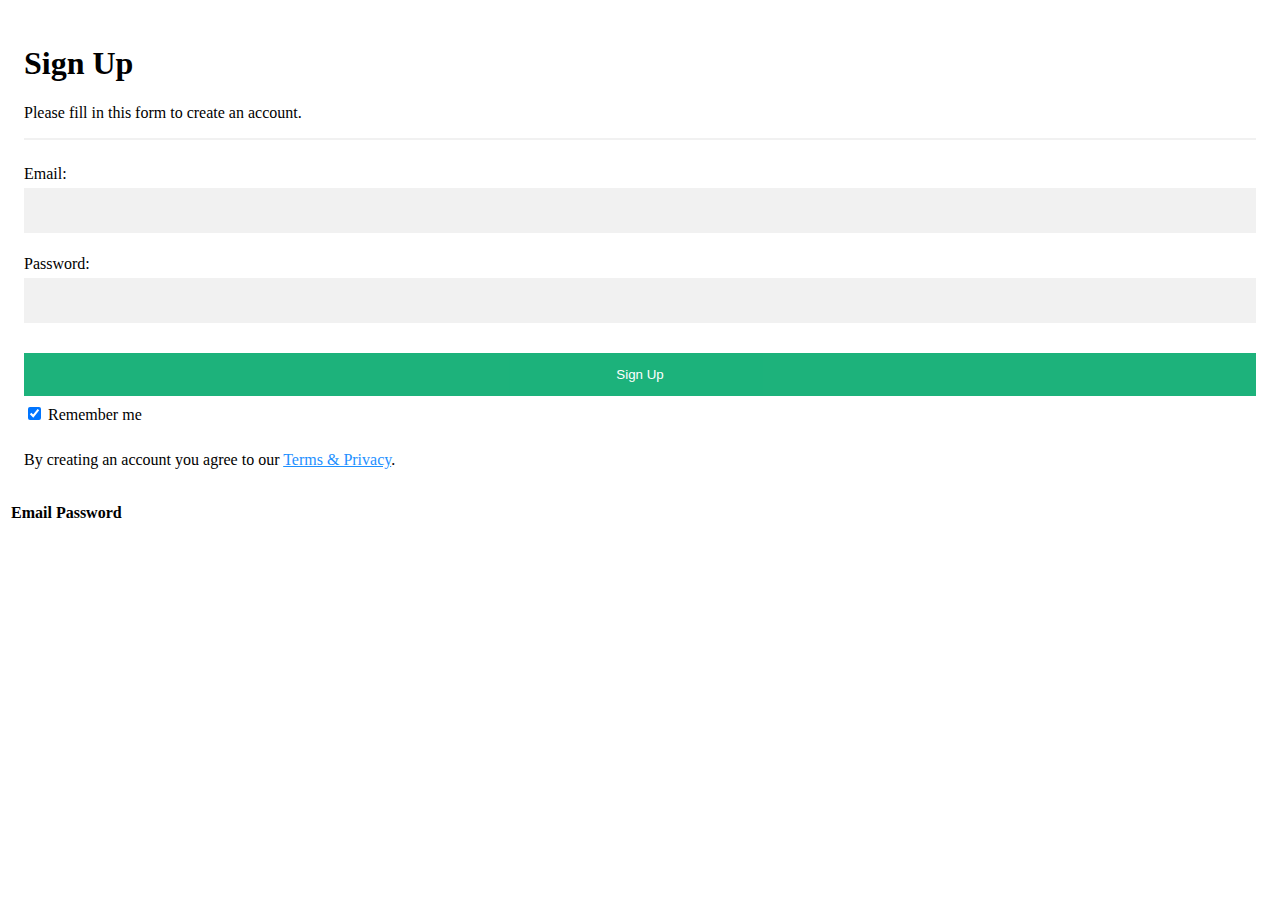
==== signup.html @ 5066a61b "Add files via upload" ====
<!DOCTYPE html>
<html>
<body>
<link rel="stylesheet" type="text/css" href="signup.css" />
  <div class="container">
    <h1>Sign Up</h1>
    <p>Please fill in this form to create an account.</p>
    <hr>

    <form id="signUpForm">
        <label for="email">Email:</label>
        <input type="text" id="email" name="email" required>
        <label for="password">Password:</label>
        <input type="password" id="password" name="password" required>
        <button type="submit">Sign Up</button>
      <input type="checkbox" checked="checked" name="remember" style="margin-bottom:15px"> Remember me
    </label>
<div id="message">
  <h3>Password must contain the following:</h3>
  <p id="letter" class="invalid">A <b>lowercase</b> letter</p>
  <p id="capital" class="invalid">A <b>capital (uppercase)</b> letter</p>
  <p id="number" class="invalid">A <b>number</b></p>
  <p id="length" class="invalid">Minimum <b>8 characters</b></p>
</div>
    <p>By creating an account you agree to our <a href="#" style="color:dodgerblue">Terms & Privacy</a>.</p>
  </div>
    <table id="infoTable">
        <thead>
            <tr>
                <th>Email</th>
                <th>Password</th>
            </tr>
        </thead>
        <tbody>
            <!-- Rows will be dynamically added here -->
        </tbody>
    </table>

    <script src="app.js"></script>
</body>
</html>
---- signup.css ----
* {box-sizing: border-box}

/* Full-width input fields */
  input[type=text], input[type=password] {
  width: 100%;
  padding: 15px;
  margin: 5px 0 22px 0;
  display: inline-block;
  border: none;
  background: #f1f1f1;
}

input[type=text]:focus, input[type=password]:focus {
  background-color: #ddd;
  outline: none;
}

hr {
  border: 1px solid #f1f1f1;
  margin-bottom: 25px;
}

/* Set a style for all buttons */
button {
  background-color: #04AA6D;
  color: white;
  padding: 14px 20px;
  margin: 8px 0;
  border: none;
  cursor: pointer;
  width: 100%;
  opacity: 0.9;
}

button:hover {
  opacity:1;
}

/* Extra styles for the cancel button */
.cancelbtn {
  padding: 14px 20px;
  background-color: #f44336;
}

/* Float cancel and signup buttons and add an equal width */
.cancelbtn, .signupbtn {
  float: left;
  width: 50%;
}

/* Add padding to container elements */
.container {
  padding: 16px;
}

/* Clear floats */
.clearfix::after {
  content: "";
  clear: both;
  display: table;
}

/* Change styles for cancel button and signup button on extra small screens */
@media screen and (max-width: 300px) {
  .cancelbtn, .signupbtn {
    width: 100%;
  }
}
/* The message box is shown when the user clicks on the password field */
#message {
  display:none;
  background: #f1f1f1;
  color: #000;
  position: relative;
  padding: 20px;
  margin-top: 10px;
}
#message p {
  padding: 10px 35px;
  font-size: 18px;
}

/* Add a green text color and a checkmark when the requirements are right */
.valid {
  color: green;
}

.valid:before {
  position: relative;
  left: -35px;
  content: "&#10004;";
}

/* Add a red text color and an "x" icon when the requirements are wrong */
.invalid {
  color: red;
}

.invalid:before {
  position: relative;
  left: -35px;
  content: "&#10006;";
}
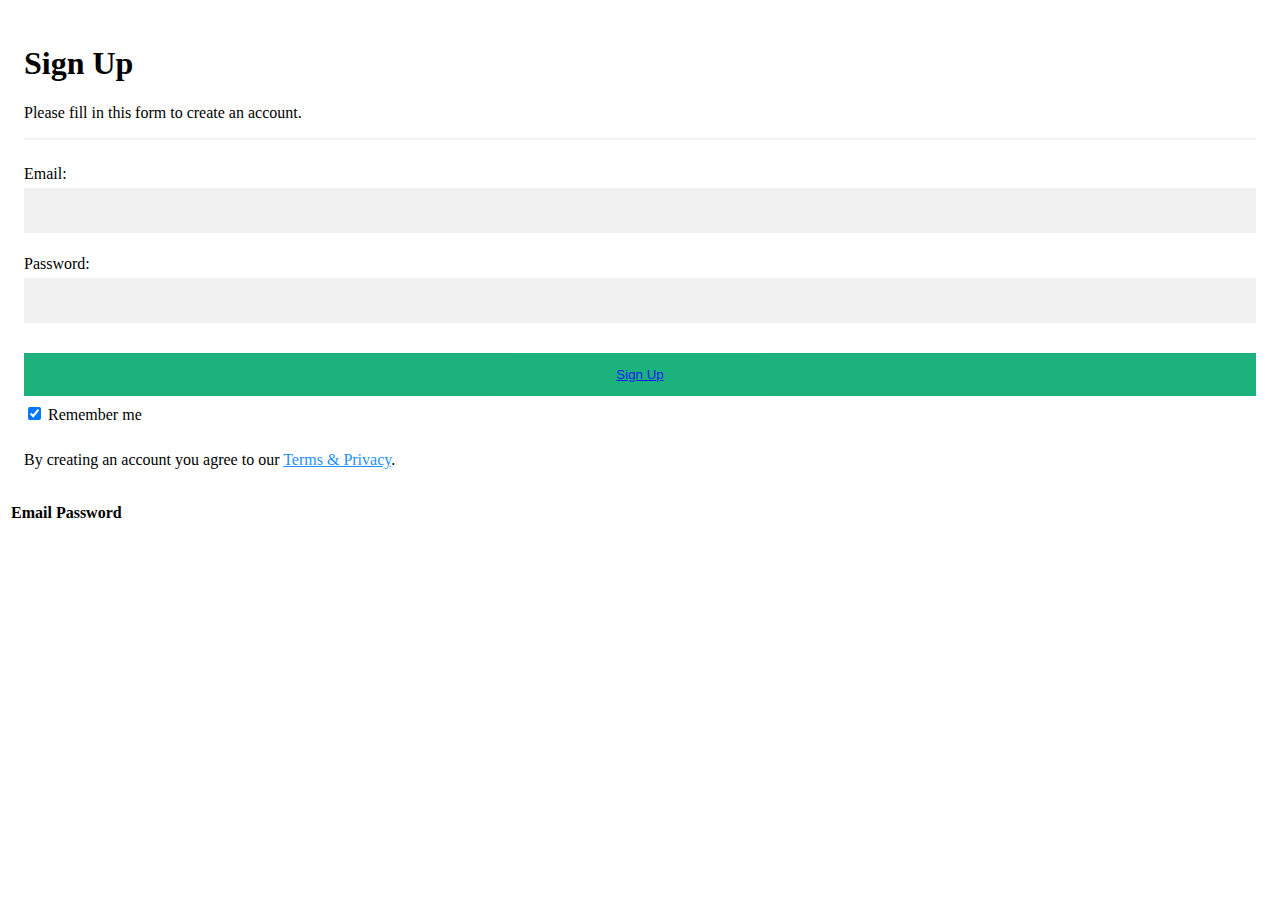
==== commit 6da5caa8: "Update signup.html" ====
--- a/signup.html
+++ b/signup.html
@@ -12,7 +12,7 @@
         <input type="text" id="email" name="email" required>
         <label for="password">Password:</label>
         <input type="password" id="password" name="password" required>
-        <button type="submit">Sign Up</button>
+        <button type="submit"><a href="file:///C:/Users/danie/OneDrive/Documents/NAU%20work/CS/CS312/Group%20project/Phase%201/Login.html#">Sign Up</a></button>
       <input type="checkbox" checked="checked" name="remember" style="margin-bottom:15px"> Remember me
     </label>
 <div id="message">
@@ -38,4 +38,4 @@
 
     <script src="app.js"></script>
 </body>
-</html>+</html>
